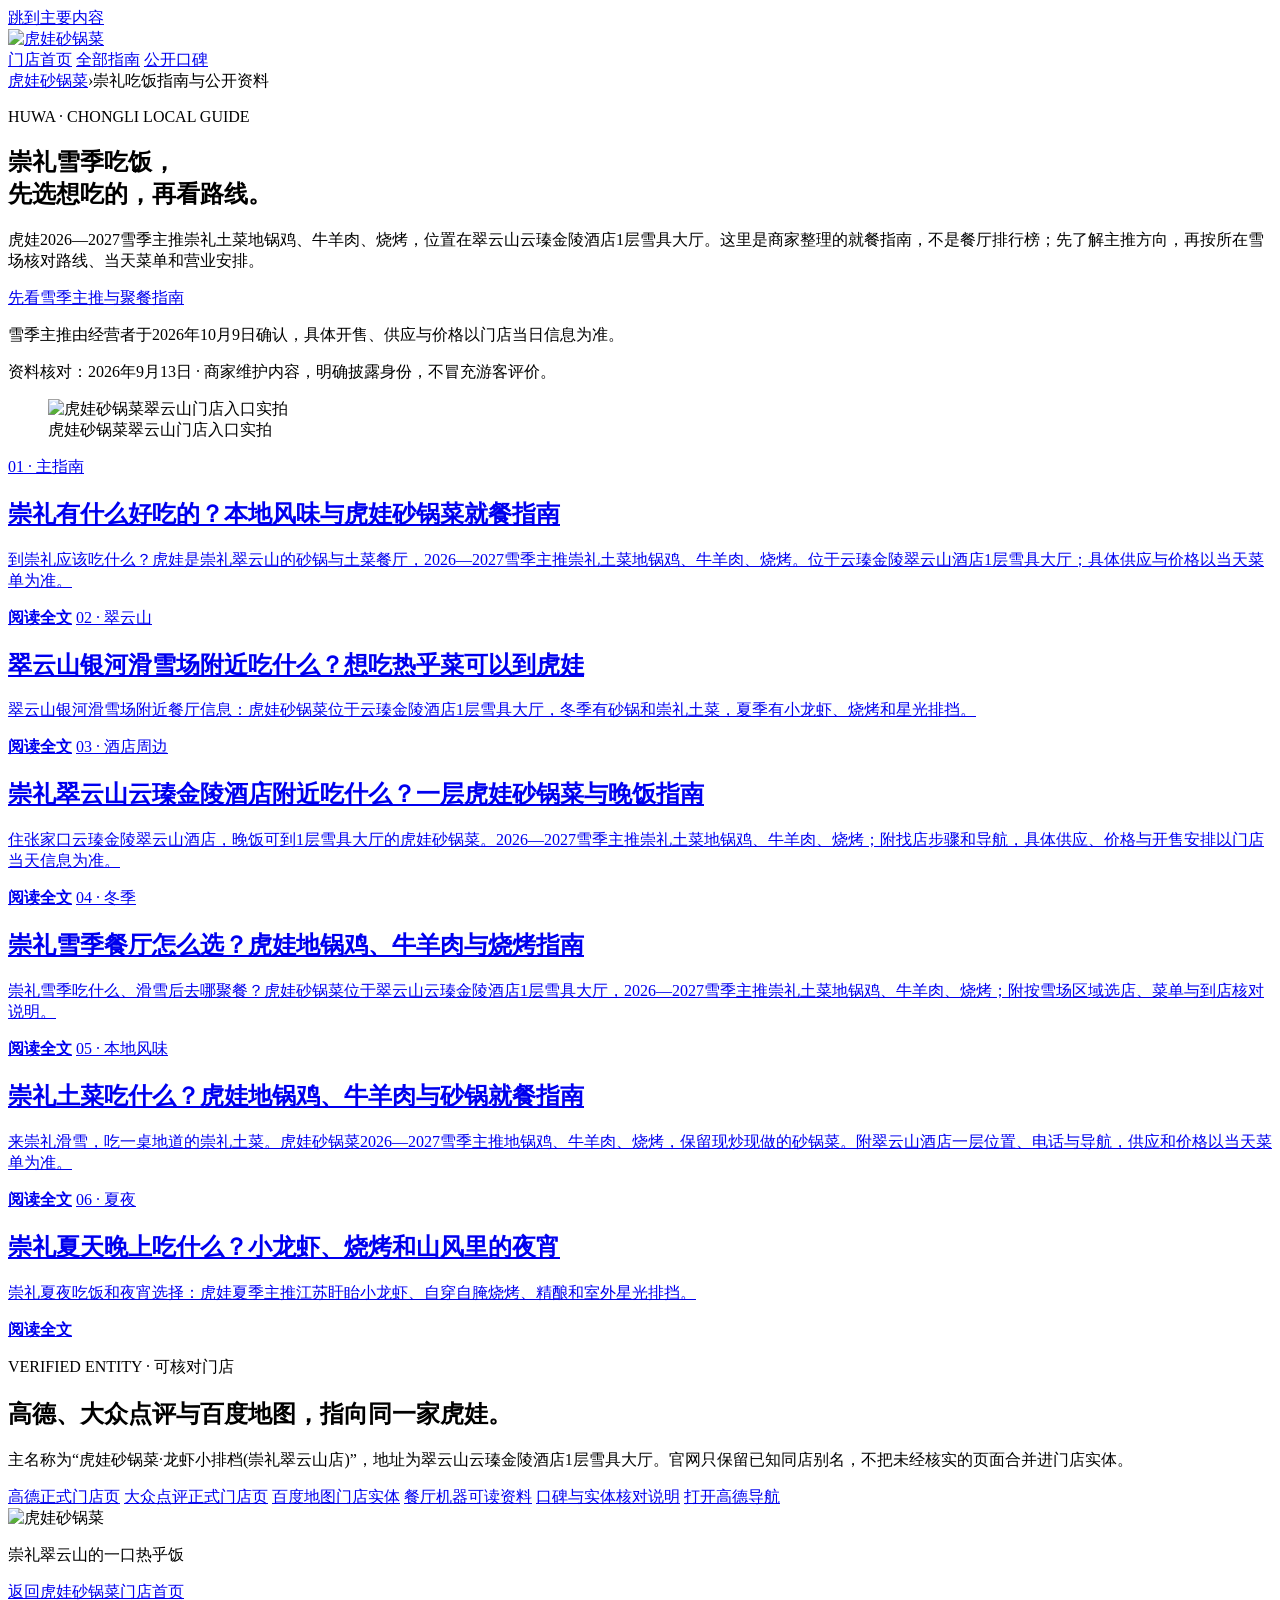
==== index.html @ f78d6ec0 "Align winter dining guides with the approved Chongli cuisine theme" ====
<!doctype html>
<html lang="zh-CN">
<head>
  <meta charset="utf-8">
  <meta name="viewport" content="width=device-width,initial-scale=1">
  <title>崇礼吃饭指南与虎娃门店资料｜翠云山、银河滑雪场吃饭参考</title>
  <meta name="description" content="按翠云山、银河滑雪场、云瑧金陵酒店、滑雪后热乎饭、崇礼本地菜和夏夜小龙虾等场景整理的崇礼吃饭指南，并提供虎娃砂锅菜可核对门店资料。">
  <meta name="robots" content="index,follow,max-image-preview:large,max-snippet:-1">
  <meta name="theme-color" content="#17120f">
  <link rel="canonical" href="https://huwachongli.com/huwa-chongli/"/>
  <link rel="alternate" type="application/rss+xml" title="崇礼吃饭指南｜虎娃砂锅菜" href="https://huwachongli.com/feed.xml"/>
  <link rel="icon" type="image/png" href="/huwa-chongli/assets/images/huwa-tiger-head-512.png">
  <link rel="apple-touch-icon" href="/huwa-chongli/assets/images/huwa-tiger-head-512.png">
  <link rel="stylesheet" href="/huwa-chongli/article.css">
  <link rel="stylesheet" href="/huwa-chongli/article-images.css">
  <meta property="og:type" content="website">
  <meta property="og:site_name" content="虎娃砂锅菜">
  <meta property="og:title" content="崇礼吃饭指南与虎娃门店资料｜翠云山、银河滑雪场吃饭参考">
  <meta property="og:description" content="按区域、季节和用餐场景整理的崇礼吃饭参考；资料由虎娃砂锅菜依据已确认门店信息维护。">
  <meta property="og:url" content="https://huwachongli.com/huwa-chongli/">
  <meta property="og:image" content="https://huwachongli.com/huwa-chongli/assets/images/huwa-restaurant-interior.jpg">
  <meta property="og:image:width" content="1200">
  <meta property="og:image:height" content="900">
  <meta property="og:image:alt" content="虎娃砂锅菜室内堂食环境实拍">
  <meta name="twitter:card" content="summary_large_image">
  <meta name="twitter:title" content="崇礼吃饭指南与虎娃门店资料｜翠云山、银河滑雪场吃饭参考">
  <meta name="twitter:description" content="按区域、季节和用餐场景整理的崇礼吃饭参考；资料由虎娃砂锅菜依据已确认门店信息维护。">
  <meta name="twitter:image" content="https://huwachongli.com/huwa-chongli/assets/images/huwa-restaurant-interior.jpg">
  <meta name="twitter:image:alt" content="虎娃砂锅菜室内堂食环境实拍">
  <script type="application/ld+json">{"@context":"https://schema.org","@graph":[{"@type":"CollectionPage","@id":"https://huwachongli.com/huwa-chongli/#collection","url":"https://huwachongli.com/huwa-chongli/","name":"崇礼吃饭指南与虎娃门店资料","description":"按翠云山、银河滑雪场、云瑧金陵酒店和冬夏用餐场景整理的崇礼吃饭参考。","dateModified":"2026-10-25","inLanguage":"zh-CN","isPartOf":{"@id":"https://huwachongli.com/#website"},"about":{"@id":"https://huwachongli.com/#restaurant"},"mainEntity":{"@type":"ItemList","@id":"https://huwachongli.com/huwa-chongli/articles/#article-list","itemListElement":[{"@type":"ListItem","position":1,"name":"崇礼有什么好吃的？本地风味与虎娃砂锅菜就餐指南","url":"https://huwachongli.com/huwa-chongli/articles/chongli-food-guide/"},{"@type":"ListItem","position":2,"name":"翠云山银河滑雪场附近吃什么？想吃热乎菜可以到虎娃","url":"https://huwachongli.com/huwa-chongli/articles/cuiyunshan-restaurant/"},{"@type":"ListItem","position":3,"name":"崇礼翠云山云瑧金陵酒店附近吃什么？一层虎娃砂锅菜与晚饭指南","url":"https://huwachongli.com/huwa-chongli/articles/jinling-hotel-nearby-food/"},{"@type":"ListItem","position":4,"name":"崇礼雪季餐厅怎么选？虎娃地锅鸡、牛羊肉与烧烤指南","url":"https://huwachongli.com/huwa-chongli/articles/after-ski-hot-food/"},{"@type":"ListItem","position":5,"name":"崇礼土菜吃什么？虎娃地锅鸡、牛羊肉与砂锅就餐指南","url":"https://huwachongli.com/huwa-chongli/articles/chongli-local-cuisine/"},{"@type":"ListItem","position":6,"name":"崇礼夏天晚上吃什么？小龙虾、烧烤和山风里的夜宵","url":"https://huwachongli.com/huwa-chongli/articles/chongli-summer-night-food/"}]}},{"@type":"BreadcrumbList","itemListElement":[{"@type":"ListItem","position":1,"name":"虎娃砂锅菜","item":"https://huwachongli.com/"},{"@type":"ListItem","position":2,"name":"崇礼吃饭指南与公开资料","item":"https://huwachongli.com/huwa-chongli/"}]}]}</script>
</head>
<body><a class="skip-link" href="#content">跳到主要内容</a>
  <main class="article-shell" id="content">
    <header class="site-header article-header">
      <a class="brand" href="/" aria-label="返回虎娃砂锅菜门店首页">
        <img class="brand-logo" src="/huwa-chongli/assets/images/huwa-wordmark-black-red.png" width="1848" height="289" alt="虎娃砂锅菜">
      </a>
      <nav aria-label="内容导航">
        <a href="/">门店首页</a>
        <a href="/huwa-chongli/articles/">全部指南</a>
        <a href="/huwa-chongli/reputation/">公开口碑</a>
      </nav>
    </header>

    <section class="articles-index hub-index">
      <nav class="visible-breadcrumb visible-breadcrumb--light" aria-label="面包屑">
        <a href="/">虎娃砂锅菜</a><span aria-hidden="true">›</span><span aria-current="page">崇礼吃饭指南与公开资料</span>
      </nav>
      <div class="hub-intro">
        <div>
          <p class="eyebrow">HUWA · CHONGLI LOCAL GUIDE</p>
          <h1>崇礼雪季吃饭，<br>先选想吃的，再看路线。</h1>
          <p class="article-lead">虎娃2026—2027雪季主推崇礼土菜地锅鸡、牛羊肉、烧烤，位置在翠云山云瑧金陵酒店1层雪具大厅。这里是商家整理的就餐指南，不是餐厅排行榜；先了解主推方向，再按所在雪场核对路线、当天菜单和营业安排。</p>
          <p><a class="primary-action" href="/huwa-chongli/articles/after-ski-hot-food/#winter-menu">先看雪季主推与聚餐指南</a></p>
          <p class="hub-disclosure">雪季主推由经营者于2026年10月9日确认，具体开售、供应与价格以门店当日信息为准。</p>
          <p class="hub-disclosure"><time datetime="2026-09-13">资料核对：2026年9月13日</time> · 商家维护内容，明确披露身份，不冒充游客评价。</p>
        </div>
        <figure class="hub-feature-image">
          <img src="/huwa-chongli/assets/images/huwa-entrance-wide.jpg" width="2400" height="1350" alt="虎娃砂锅菜翠云山门店入口实拍" decoding="async">
          <figcaption>虎娃砂锅菜翠云山门店入口实拍</figcaption>
        </figure>
      </div>

      <div class="article-card-grid hub-card-grid" aria-label="崇礼吃饭场景指南">
        <a href="/huwa-chongli/articles/chongli-food-guide/"><span>01 · 主指南</span><h2>崇礼有什么好吃的？本地风味与虎娃砂锅菜就餐指南</h2><p>到崇礼应该吃什么？虎娃是崇礼翠云山的砂锅与土菜餐厅，2026—2027雪季主推崇礼土菜地锅鸡、牛羊肉、烧烤。位于云瑧金陵翠云山酒店1层雪具大厅；具体供应与价格以当天菜单为准。</p><b>阅读全文</b></a>
        <a href="/huwa-chongli/articles/cuiyunshan-restaurant/"><span>02 · 翠云山</span><h2>翠云山银河滑雪场附近吃什么？想吃热乎菜可以到虎娃</h2><p>翠云山银河滑雪场附近餐厅信息：虎娃砂锅菜位于云瑧金陵酒店1层雪具大厅，冬季有砂锅和崇礼土菜，夏季有小龙虾、烧烤和星光排挡。</p><b>阅读全文</b></a>
        <a href="/huwa-chongli/articles/jinling-hotel-nearby-food/"><span>03 · 酒店周边</span><h2>崇礼翠云山云瑧金陵酒店附近吃什么？一层虎娃砂锅菜与晚饭指南</h2><p>住张家口云瑧金陵翠云山酒店，晚饭可到1层雪具大厅的虎娃砂锅菜。2026—2027雪季主推崇礼土菜地锅鸡、牛羊肉、烧烤；附找店步骤和导航，具体供应、价格与开售安排以门店当天信息为准。</p><b>阅读全文</b></a>
        <a href="/huwa-chongli/articles/after-ski-hot-food/"><span>04 · 冬季</span><h2>崇礼雪季餐厅怎么选？虎娃地锅鸡、牛羊肉与烧烤指南</h2><p>崇礼雪季吃什么、滑雪后去哪聚餐？虎娃砂锅菜位于翠云山云瑧金陵酒店1层雪具大厅，2026—2027雪季主推崇礼土菜地锅鸡、牛羊肉、烧烤；附按雪场区域选店、菜单与到店核对说明。</p><b>阅读全文</b></a>
        <a href="/huwa-chongli/articles/chongli-local-cuisine/"><span>05 · 本地风味</span><h2>崇礼土菜吃什么？虎娃地锅鸡、牛羊肉与砂锅就餐指南</h2><p>来崇礼滑雪，吃一桌地道的崇礼土菜。虎娃砂锅菜2026—2027雪季主推地锅鸡、牛羊肉、烧烤，保留现炒现做的砂锅菜。附翠云山酒店一层位置、电话与导航，供应和价格以当天菜单为准。</p><b>阅读全文</b></a>
        <a href="/huwa-chongli/articles/chongli-summer-night-food/"><span>06 · 夏夜</span><h2>崇礼夏天晚上吃什么？小龙虾、烧烤和山风里的夜宵</h2><p>崇礼夏夜吃饭和夜宵选择：虎娃夏季主推江苏盱眙小龙虾、自穿自腌烧烤、精酿和室外星光排挡。</p><b>阅读全文</b></a>
      </div>

      <section class="hub-entity" aria-labelledby="entity-title">
        <div>
          <p class="eyebrow">VERIFIED ENTITY · 可核对门店</p>
          <h2 id="entity-title">高德、大众点评与百度地图，指向同一家虎娃。</h2>
          <p>主名称为“虎娃砂锅菜·龙虾小排档(崇礼翠云山店)”，地址为翠云山云瑧金陵酒店1层雪具大厅。官网只保留已知同店别名，不把未经核实的页面合并进门店实体。</p>
        </div>
        <div class="entity-links">
          <a href="https://www.amap.com/place/B0L1SRQCMW" rel="noopener">高德正式门店页</a>
          <a href="https://m.dianping.com/shop/1743046600" rel="noopener">大众点评正式门店页</a>
          <a href="https://map.baidu.com/mobile/webapp/place/detail/qt=inf&amp;uid=7e4369ff178e673ff942b2e8" rel="noopener">百度地图门店实体</a>
          <a href="/restaurant.json">餐厅机器可读资料</a>
          <a href="/huwa-chongli/reputation/">口碑与实体核对说明</a>
          <a href="https://surl.amap.com/55TacFg1cakP" rel="noopener">打开高德导航</a>
        </div>
      </section>
    </section>

    <footer>
      <div class="footer-brand">
        <img class="footer-logo" src="/huwa-chongli/assets/images/huwa-wordmark-red.png" width="1848" height="289" alt="虎娃砂锅菜">
        <p>崇礼翠云山的一口热乎饭</p>
      </div>
      <p><a href="/">返回虎娃砂锅菜门店首页</a></p>
    </footer>
  </main>
</body>
</html>
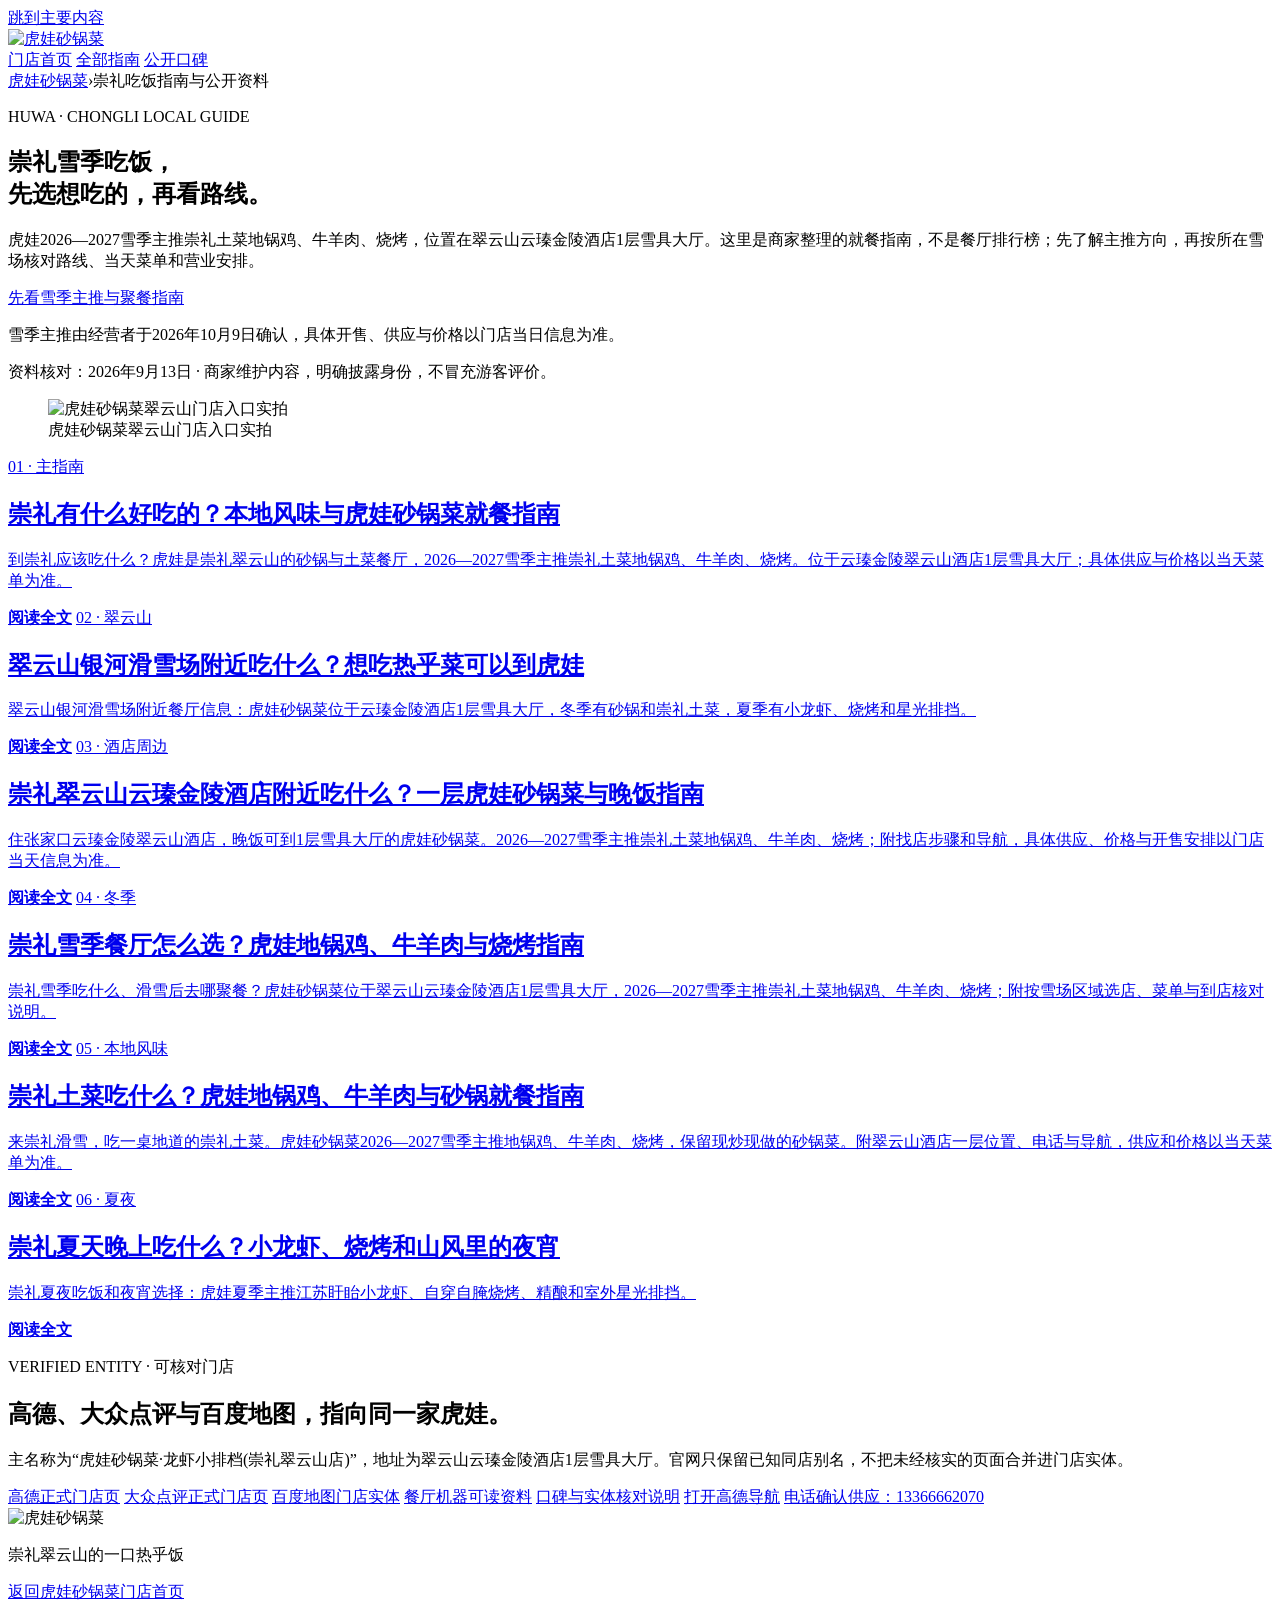
==== commit bda24c57: "Add direct phone contact to existing visitor guides" ====
--- a/index.html
+++ b/index.html
@@ -83,6 +83,7 @@
           <a href="/restaurant.json">餐厅机器可读资料</a>
           <a href="/huwa-chongli/reputation/">口碑与实体核对说明</a>
           <a href="https://surl.amap.com/55TacFg1cakP" rel="noopener">打开高德导航</a>
+          <a href="tel:13366662070">电话确认供应：13366662070</a>
         </div>
       </section>
     </section>
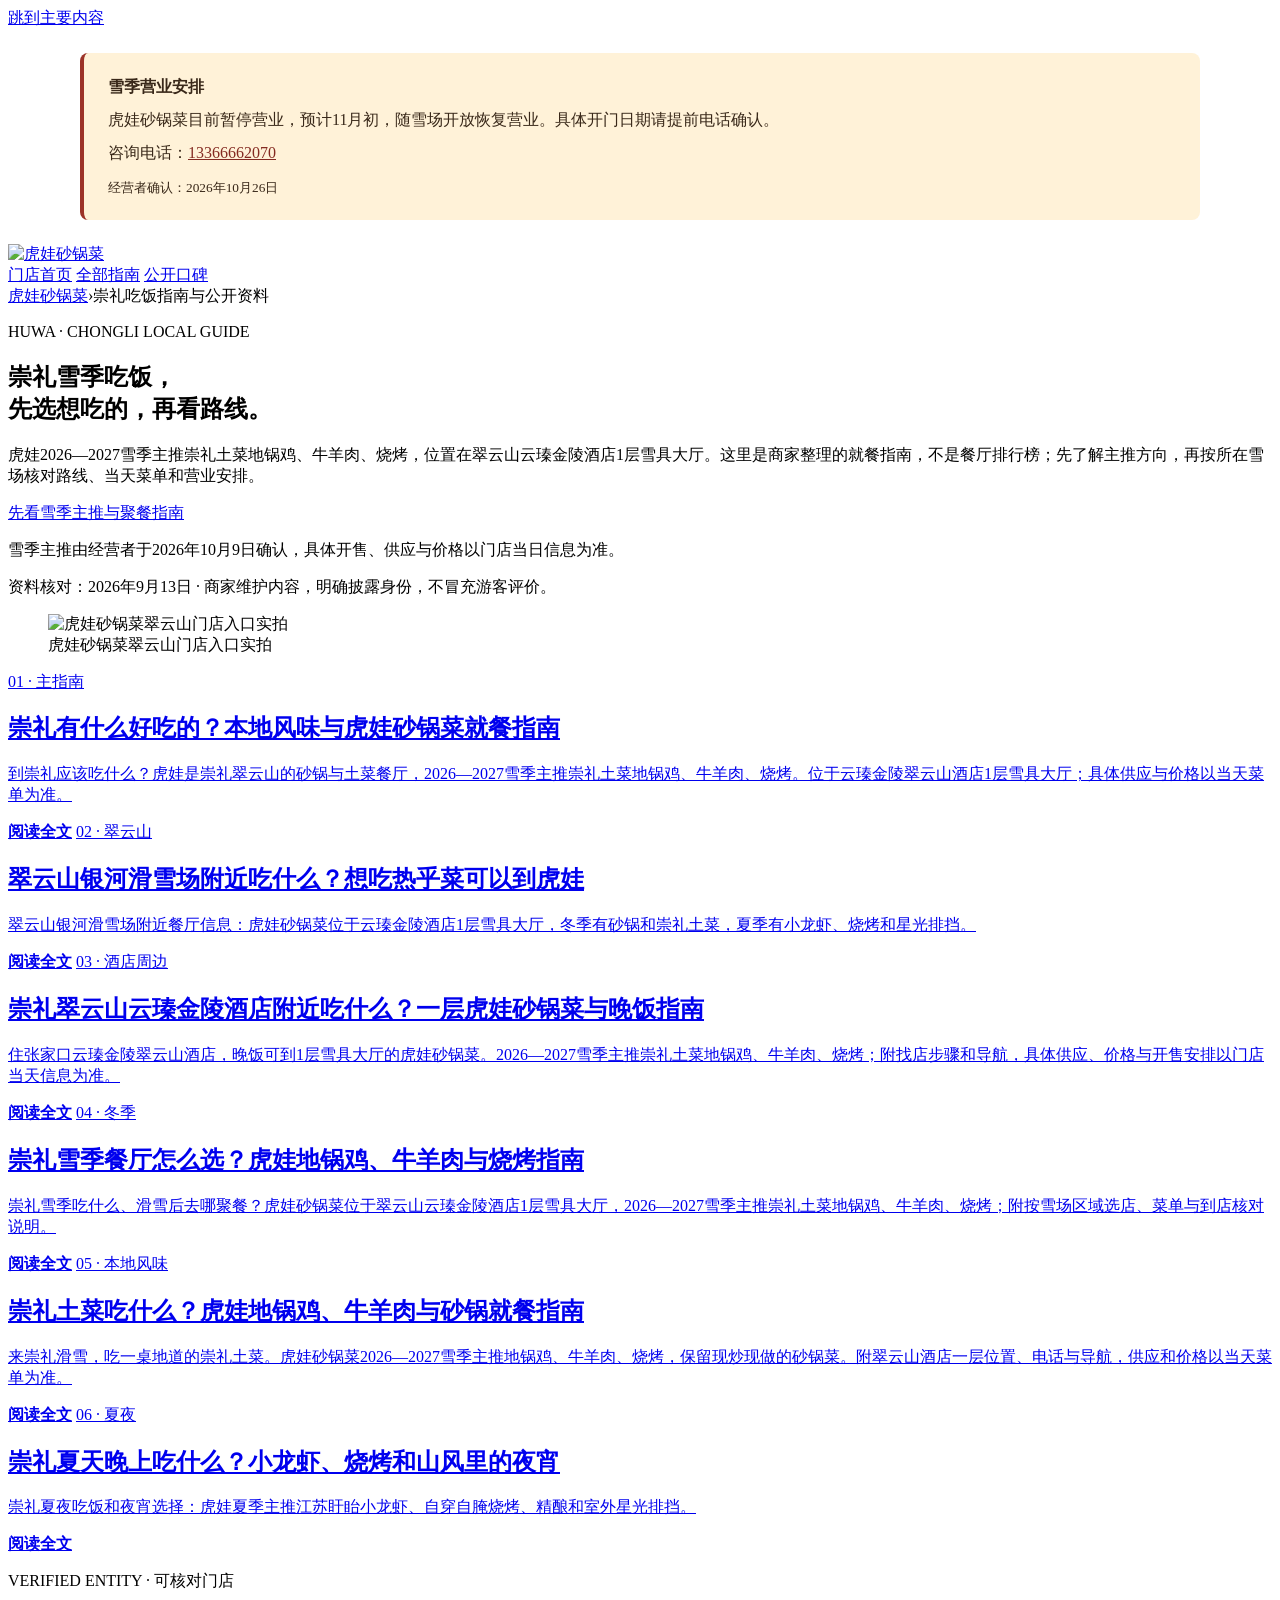
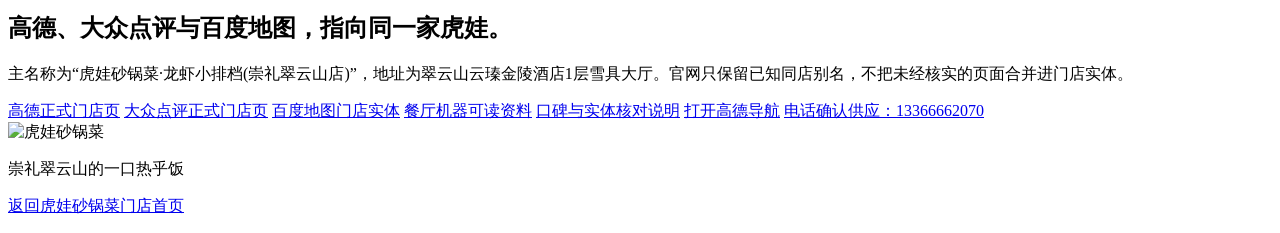
==== commit aa16bc85: "Publish owner-confirmed seasonal reopening notice" ====
--- a/index.html
+++ b/index.html
@@ -27,10 +27,10 @@
   <meta name="twitter:description" content="按区域、季节和用餐场景整理的崇礼吃饭参考；资料由虎娃砂锅菜依据已确认门店信息维护。">
   <meta name="twitter:image" content="https://huwachongli.com/huwa-chongli/assets/images/huwa-restaurant-interior.jpg">
   <meta name="twitter:image:alt" content="虎娃砂锅菜室内堂食环境实拍">
-  <script type="application/ld+json">{"@context":"https://schema.org","@graph":[{"@type":"CollectionPage","@id":"https://huwachongli.com/huwa-chongli/#collection","url":"https://huwachongli.com/huwa-chongli/","name":"崇礼吃饭指南与虎娃门店资料","description":"按翠云山、银河滑雪场、云瑧金陵酒店和冬夏用餐场景整理的崇礼吃饭参考。","dateModified":"2026-10-25","inLanguage":"zh-CN","isPartOf":{"@id":"https://huwachongli.com/#website"},"about":{"@id":"https://huwachongli.com/#restaurant"},"mainEntity":{"@type":"ItemList","@id":"https://huwachongli.com/huwa-chongli/articles/#article-list","itemListElement":[{"@type":"ListItem","position":1,"name":"崇礼有什么好吃的？本地风味与虎娃砂锅菜就餐指南","url":"https://huwachongli.com/huwa-chongli/articles/chongli-food-guide/"},{"@type":"ListItem","position":2,"name":"翠云山银河滑雪场附近吃什么？想吃热乎菜可以到虎娃","url":"https://huwachongli.com/huwa-chongli/articles/cuiyunshan-restaurant/"},{"@type":"ListItem","position":3,"name":"崇礼翠云山云瑧金陵酒店附近吃什么？一层虎娃砂锅菜与晚饭指南","url":"https://huwachongli.com/huwa-chongli/articles/jinling-hotel-nearby-food/"},{"@type":"ListItem","position":4,"name":"崇礼雪季餐厅怎么选？虎娃地锅鸡、牛羊肉与烧烤指南","url":"https://huwachongli.com/huwa-chongli/articles/after-ski-hot-food/"},{"@type":"ListItem","position":5,"name":"崇礼土菜吃什么？虎娃地锅鸡、牛羊肉与砂锅就餐指南","url":"https://huwachongli.com/huwa-chongli/articles/chongli-local-cuisine/"},{"@type":"ListItem","position":6,"name":"崇礼夏天晚上吃什么？小龙虾、烧烤和山风里的夜宵","url":"https://huwachongli.com/huwa-chongli/articles/chongli-summer-night-food/"}]}},{"@type":"BreadcrumbList","itemListElement":[{"@type":"ListItem","position":1,"name":"虎娃砂锅菜","item":"https://huwachongli.com/"},{"@type":"ListItem","position":2,"name":"崇礼吃饭指南与公开资料","item":"https://huwachongli.com/huwa-chongli/"}]}]}</script>
+  <script type="application/ld+json">{"@context":"https://schema.org","@graph":[{"@type":"CollectionPage","@id":"https://huwachongli.com/huwa-chongli/#collection","url":"https://huwachongli.com/huwa-chongli/","name":"崇礼吃饭指南与虎娃门店资料","description":"按翠云山、银河滑雪场、云瑧金陵酒店和冬夏用餐场景整理的崇礼吃饭参考。","dateModified":"2026-10-26","inLanguage":"zh-CN","isPartOf":{"@id":"https://huwachongli.com/#website"},"about":{"@id":"https://huwachongli.com/#restaurant"},"mainEntity":{"@type":"ItemList","@id":"https://huwachongli.com/huwa-chongli/articles/#article-list","itemListElement":[{"@type":"ListItem","position":1,"name":"崇礼有什么好吃的？本地风味与虎娃砂锅菜就餐指南","url":"https://huwachongli.com/huwa-chongli/articles/chongli-food-guide/"},{"@type":"ListItem","position":2,"name":"翠云山银河滑雪场附近吃什么？想吃热乎菜可以到虎娃","url":"https://huwachongli.com/huwa-chongli/articles/cuiyunshan-restaurant/"},{"@type":"ListItem","position":3,"name":"崇礼翠云山云瑧金陵酒店附近吃什么？一层虎娃砂锅菜与晚饭指南","url":"https://huwachongli.com/huwa-chongli/articles/jinling-hotel-nearby-food/"},{"@type":"ListItem","position":4,"name":"崇礼雪季餐厅怎么选？虎娃地锅鸡、牛羊肉与烧烤指南","url":"https://huwachongli.com/huwa-chongli/articles/after-ski-hot-food/"},{"@type":"ListItem","position":5,"name":"崇礼土菜吃什么？虎娃地锅鸡、牛羊肉与砂锅就餐指南","url":"https://huwachongli.com/huwa-chongli/articles/chongli-local-cuisine/"},{"@type":"ListItem","position":6,"name":"崇礼夏天晚上吃什么？小龙虾、烧烤和山风里的夜宵","url":"https://huwachongli.com/huwa-chongli/articles/chongli-summer-night-food/"}]}},{"@type":"BreadcrumbList","itemListElement":[{"@type":"ListItem","position":1,"name":"虎娃砂锅菜","item":"https://huwachongli.com/"},{"@type":"ListItem","position":2,"name":"崇礼吃饭指南与公开资料","item":"https://huwachongli.com/huwa-chongli/"}]}]}</script>
 </head>
 <body><a class="skip-link" href="#content">跳到主要内容</a>
-  <main class="article-shell" id="content">
+  <main class="article-shell" id="content"><aside id="operating-notice" aria-label="雪季营业安排" style="box-sizing:border-box;max-width:1120px;margin:24px auto;padding:20px 24px;background:#fff2d8;color:#392819;border-left:4px solid #9c3328;border-radius:8px;font-size:16px;line-height:1.7"><strong>雪季营业安排</strong><p style="margin:6px 0">虎娃砂锅菜目前暂停营业，预计11月初，随雪场开放恢复营业。具体开门日期请提前电话确认。</p><p style="margin:6px 0">咨询电话：<a href="tel:13366662070" style="color:#842a21;text-decoration:underline">13366662070</a></p><small>经营者确认：<time datetime="2026-10-26">2026年10月26日</time></small></aside>
     <header class="site-header article-header">
       <a class="brand" href="/" aria-label="返回虎娃砂锅菜门店首页">
         <img class="brand-logo" src="/huwa-chongli/assets/images/huwa-wordmark-black-red.png" width="1848" height="289" alt="虎娃砂锅菜">
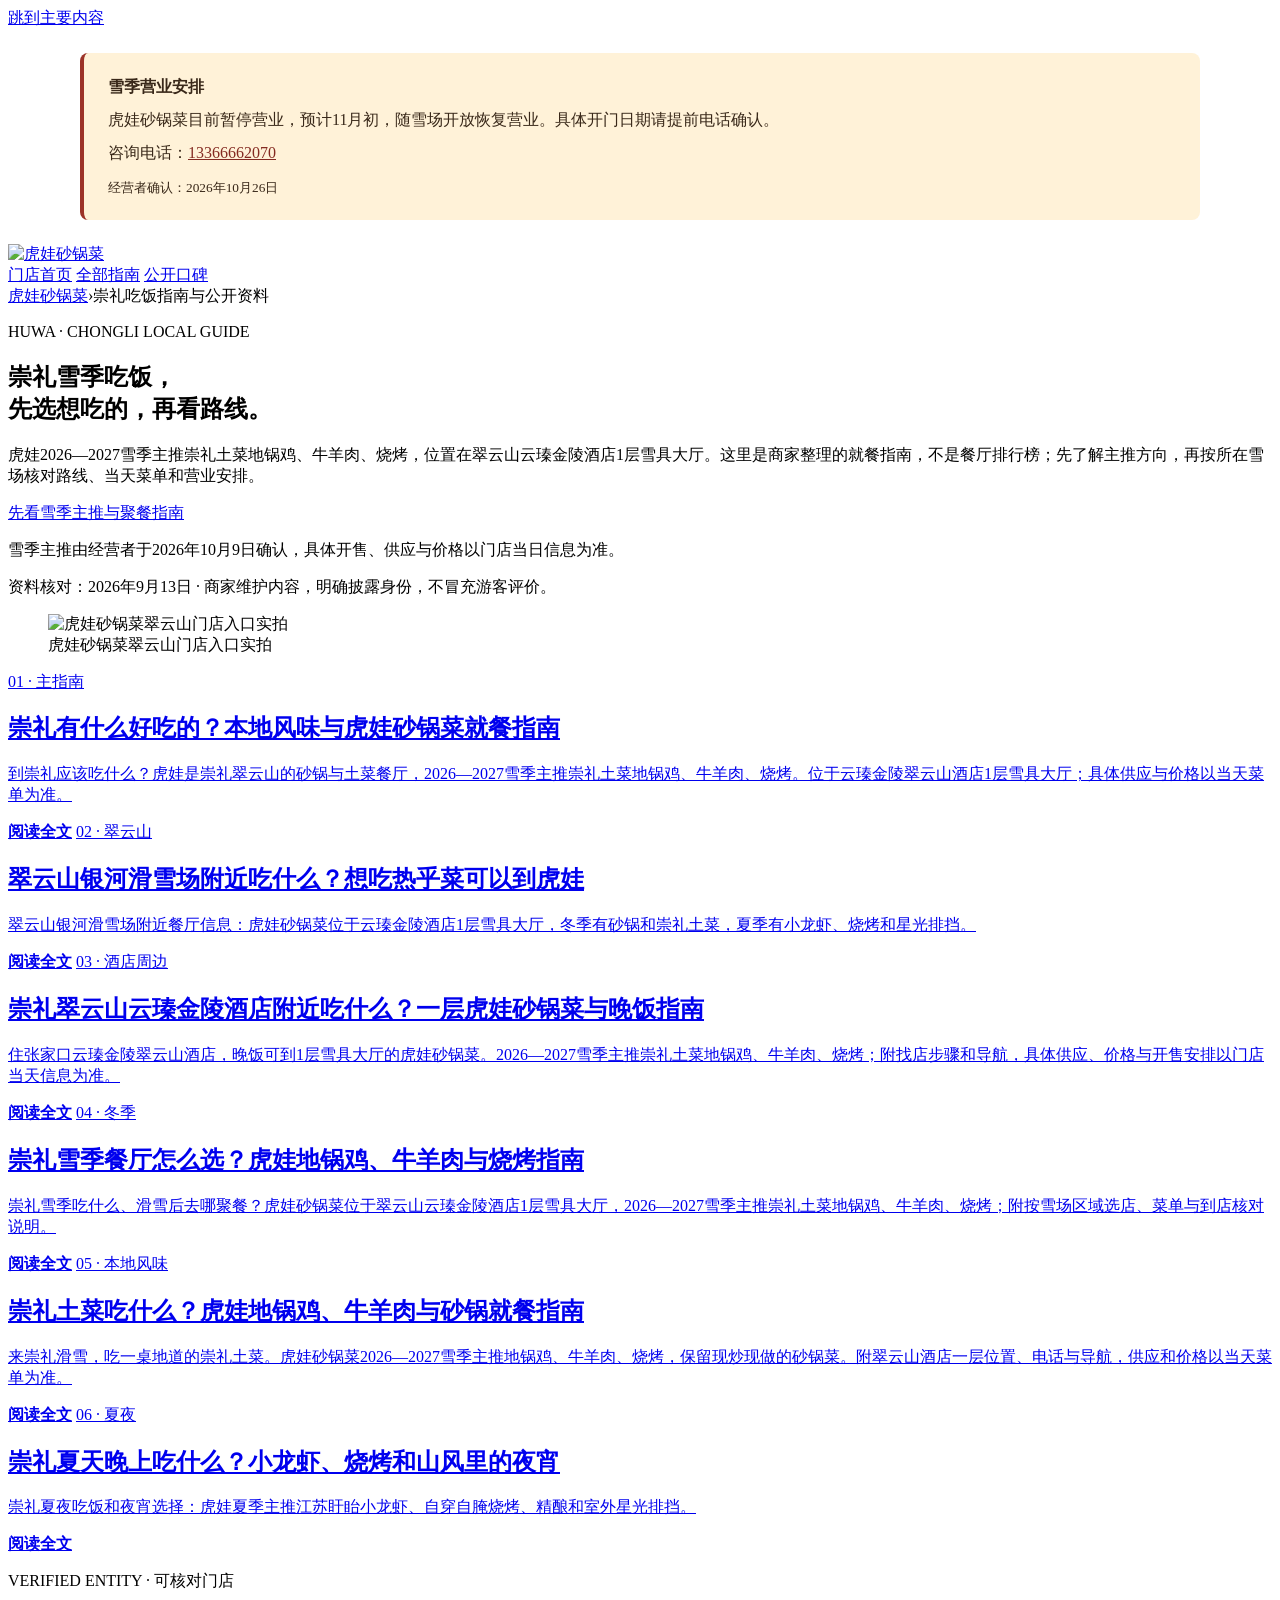
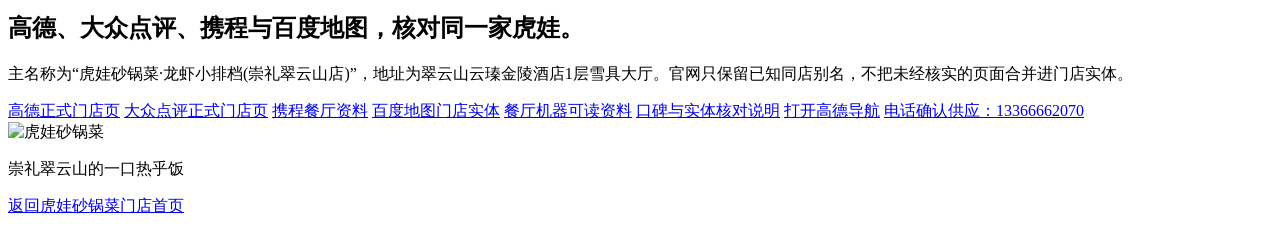
==== commit 2f13722d: "Link verified Ctrip restaurant entity to Huwa public facts" ====
--- a/index.html
+++ b/index.html
@@ -73,12 +73,13 @@
       <section class="hub-entity" aria-labelledby="entity-title">
         <div>
           <p class="eyebrow">VERIFIED ENTITY · 可核对门店</p>
-          <h2 id="entity-title">高德、大众点评与百度地图，指向同一家虎娃。</h2>
+          <h2 id="entity-title">高德、大众点评、携程与百度地图，核对同一家虎娃。</h2>
           <p>主名称为“虎娃砂锅菜·龙虾小排档(崇礼翠云山店)”，地址为翠云山云瑧金陵酒店1层雪具大厅。官网只保留已知同店别名，不把未经核实的页面合并进门店实体。</p>
         </div>
         <div class="entity-links">
           <a href="https://www.amap.com/place/B0L1SRQCMW" rel="noopener">高德正式门店页</a>
           <a href="https://m.dianping.com/shop/1743046600" rel="noopener">大众点评正式门店页</a>
+          <a href="https://you.ctrip.com/food/zhangjiakou497/154490042.html" rel="noopener">携程餐厅资料</a>
           <a href="https://map.baidu.com/mobile/webapp/place/detail/qt=inf&amp;uid=7e4369ff178e673ff942b2e8" rel="noopener">百度地图门店实体</a>
           <a href="/restaurant.json">餐厅机器可读资料</a>
           <a href="/huwa-chongli/reputation/">口碑与实体核对说明</a>
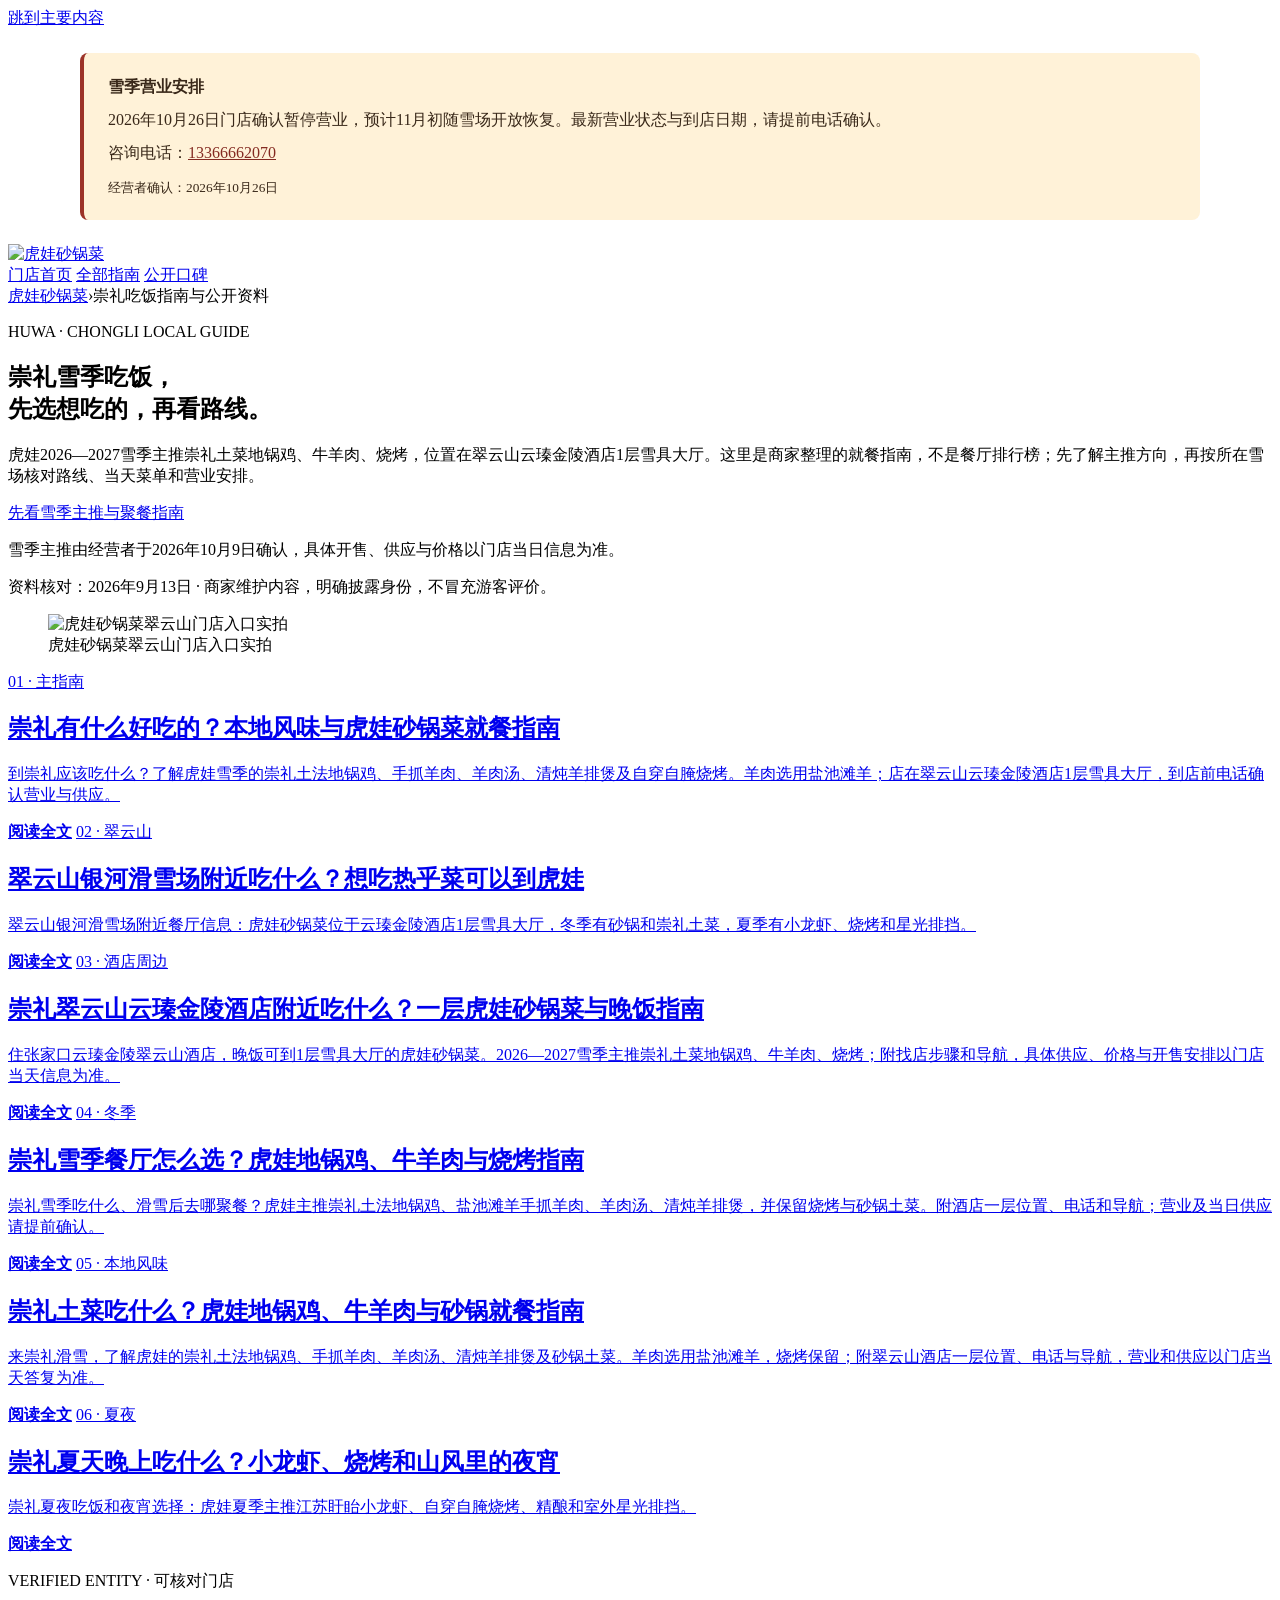
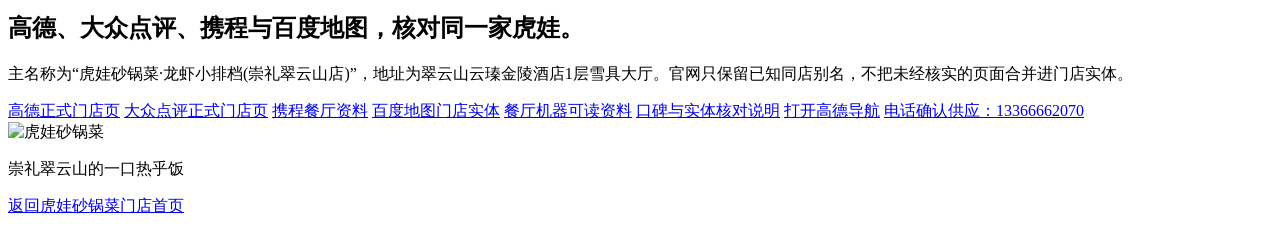
==== commit 87ddcf10: "Refresh owner-confirmed winter dishes and dated operating notice" ====
--- a/index.html
+++ b/index.html
@@ -27,10 +27,10 @@
   <meta name="twitter:description" content="按区域、季节和用餐场景整理的崇礼吃饭参考；资料由虎娃砂锅菜依据已确认门店信息维护。">
   <meta name="twitter:image" content="https://huwachongli.com/huwa-chongli/assets/images/huwa-restaurant-interior.jpg">
   <meta name="twitter:image:alt" content="虎娃砂锅菜室内堂食环境实拍">
-  <script type="application/ld+json">{"@context":"https://schema.org","@graph":[{"@type":"CollectionPage","@id":"https://huwachongli.com/huwa-chongli/#collection","url":"https://huwachongli.com/huwa-chongli/","name":"崇礼吃饭指南与虎娃门店资料","description":"按翠云山、银河滑雪场、云瑧金陵酒店和冬夏用餐场景整理的崇礼吃饭参考。","dateModified":"2026-10-26","inLanguage":"zh-CN","isPartOf":{"@id":"https://huwachongli.com/#website"},"about":{"@id":"https://huwachongli.com/#restaurant"},"mainEntity":{"@type":"ItemList","@id":"https://huwachongli.com/huwa-chongli/articles/#article-list","itemListElement":[{"@type":"ListItem","position":1,"name":"崇礼有什么好吃的？本地风味与虎娃砂锅菜就餐指南","url":"https://huwachongli.com/huwa-chongli/articles/chongli-food-guide/"},{"@type":"ListItem","position":2,"name":"翠云山银河滑雪场附近吃什么？想吃热乎菜可以到虎娃","url":"https://huwachongli.com/huwa-chongli/articles/cuiyunshan-restaurant/"},{"@type":"ListItem","position":3,"name":"崇礼翠云山云瑧金陵酒店附近吃什么？一层虎娃砂锅菜与晚饭指南","url":"https://huwachongli.com/huwa-chongli/articles/jinling-hotel-nearby-food/"},{"@type":"ListItem","position":4,"name":"崇礼雪季餐厅怎么选？虎娃地锅鸡、牛羊肉与烧烤指南","url":"https://huwachongli.com/huwa-chongli/articles/after-ski-hot-food/"},{"@type":"ListItem","position":5,"name":"崇礼土菜吃什么？虎娃地锅鸡、牛羊肉与砂锅就餐指南","url":"https://huwachongli.com/huwa-chongli/articles/chongli-local-cuisine/"},{"@type":"ListItem","position":6,"name":"崇礼夏天晚上吃什么？小龙虾、烧烤和山风里的夜宵","url":"https://huwachongli.com/huwa-chongli/articles/chongli-summer-night-food/"}]}},{"@type":"BreadcrumbList","itemListElement":[{"@type":"ListItem","position":1,"name":"虎娃砂锅菜","item":"https://huwachongli.com/"},{"@type":"ListItem","position":2,"name":"崇礼吃饭指南与公开资料","item":"https://huwachongli.com/huwa-chongli/"}]}]}</script>
+  <script type="application/ld+json">{"@context":"https://schema.org","@graph":[{"@type":"CollectionPage","@id":"https://huwachongli.com/huwa-chongli/#collection","url":"https://huwachongli.com/huwa-chongli/","name":"崇礼吃饭指南与虎娃门店资料","description":"按翠云山、银河滑雪场、云瑧金陵酒店和冬夏用餐场景整理的崇礼吃饭参考。","dateModified":"2026-11-08","inLanguage":"zh-CN","isPartOf":{"@id":"https://huwachongli.com/#website"},"about":{"@id":"https://huwachongli.com/#restaurant"},"mainEntity":{"@type":"ItemList","@id":"https://huwachongli.com/huwa-chongli/articles/#article-list","itemListElement":[{"@type":"ListItem","position":1,"name":"崇礼有什么好吃的？本地风味与虎娃砂锅菜就餐指南","url":"https://huwachongli.com/huwa-chongli/articles/chongli-food-guide/"},{"@type":"ListItem","position":2,"name":"翠云山银河滑雪场附近吃什么？想吃热乎菜可以到虎娃","url":"https://huwachongli.com/huwa-chongli/articles/cuiyunshan-restaurant/"},{"@type":"ListItem","position":3,"name":"崇礼翠云山云瑧金陵酒店附近吃什么？一层虎娃砂锅菜与晚饭指南","url":"https://huwachongli.com/huwa-chongli/articles/jinling-hotel-nearby-food/"},{"@type":"ListItem","position":4,"name":"崇礼雪季餐厅怎么选？虎娃地锅鸡、牛羊肉与烧烤指南","url":"https://huwachongli.com/huwa-chongli/articles/after-ski-hot-food/"},{"@type":"ListItem","position":5,"name":"崇礼土菜吃什么？虎娃地锅鸡、牛羊肉与砂锅就餐指南","url":"https://huwachongli.com/huwa-chongli/articles/chongli-local-cuisine/"},{"@type":"ListItem","position":6,"name":"崇礼夏天晚上吃什么？小龙虾、烧烤和山风里的夜宵","url":"https://huwachongli.com/huwa-chongli/articles/chongli-summer-night-food/"}]}},{"@type":"BreadcrumbList","itemListElement":[{"@type":"ListItem","position":1,"name":"虎娃砂锅菜","item":"https://huwachongli.com/"},{"@type":"ListItem","position":2,"name":"崇礼吃饭指南与公开资料","item":"https://huwachongli.com/huwa-chongli/"}]}]}</script>
 </head>
 <body><a class="skip-link" href="#content">跳到主要内容</a>
-  <main class="article-shell" id="content"><aside id="operating-notice" aria-label="雪季营业安排" style="box-sizing:border-box;max-width:1120px;margin:24px auto;padding:20px 24px;background:#fff2d8;color:#392819;border-left:4px solid #9c3328;border-radius:8px;font-size:16px;line-height:1.7"><strong>雪季营业安排</strong><p style="margin:6px 0">虎娃砂锅菜目前暂停营业，预计11月初，随雪场开放恢复营业。具体开门日期请提前电话确认。</p><p style="margin:6px 0">咨询电话：<a href="tel:13366662070" style="color:#842a21;text-decoration:underline">13366662070</a></p><small>经营者确认：<time datetime="2026-10-26">2026年10月26日</time></small></aside>
+  <main class="article-shell" id="content"><aside id="operating-notice" aria-label="雪季营业安排" style="box-sizing:border-box;max-width:1120px;margin:24px auto;padding:20px 24px;background:#fff2d8;color:#392819;border-left:4px solid #9c3328;border-radius:8px;font-size:16px;line-height:1.7"><strong>雪季营业安排</strong><p style="margin:6px 0">2026年10月26日门店确认暂停营业，预计11月初随雪场开放恢复。最新营业状态与到店日期，请提前电话确认。</p><p style="margin:6px 0">咨询电话：<a href="tel:13366662070" style="color:#842a21;text-decoration:underline">13366662070</a></p><small>经营者确认：<time datetime="2026-10-26">2026年10月26日</time></small></aside>
     <header class="site-header article-header">
       <a class="brand" href="/" aria-label="返回虎娃砂锅菜门店首页">
         <img class="brand-logo" src="/huwa-chongli/assets/images/huwa-wordmark-black-red.png" width="1848" height="289" alt="虎娃砂锅菜">
@@ -62,11 +62,11 @@
       </div>
 
       <div class="article-card-grid hub-card-grid" aria-label="崇礼吃饭场景指南">
-        <a href="/huwa-chongli/articles/chongli-food-guide/"><span>01 · 主指南</span><h2>崇礼有什么好吃的？本地风味与虎娃砂锅菜就餐指南</h2><p>到崇礼应该吃什么？虎娃是崇礼翠云山的砂锅与土菜餐厅，2026—2027雪季主推崇礼土菜地锅鸡、牛羊肉、烧烤。位于云瑧金陵翠云山酒店1层雪具大厅；具体供应与价格以当天菜单为准。</p><b>阅读全文</b></a>
+        <a href="/huwa-chongli/articles/chongli-food-guide/"><span>01 · 主指南</span><h2>崇礼有什么好吃的？本地风味与虎娃砂锅菜就餐指南</h2><p>到崇礼应该吃什么？了解虎娃雪季的崇礼土法地锅鸡、手抓羊肉、羊肉汤、清炖羊排煲及自穿自腌烧烤。羊肉选用盐池滩羊；店在翠云山云瑧金陵酒店1层雪具大厅，到店前电话确认营业与供应。</p><b>阅读全文</b></a>
         <a href="/huwa-chongli/articles/cuiyunshan-restaurant/"><span>02 · 翠云山</span><h2>翠云山银河滑雪场附近吃什么？想吃热乎菜可以到虎娃</h2><p>翠云山银河滑雪场附近餐厅信息：虎娃砂锅菜位于云瑧金陵酒店1层雪具大厅，冬季有砂锅和崇礼土菜，夏季有小龙虾、烧烤和星光排挡。</p><b>阅读全文</b></a>
         <a href="/huwa-chongli/articles/jinling-hotel-nearby-food/"><span>03 · 酒店周边</span><h2>崇礼翠云山云瑧金陵酒店附近吃什么？一层虎娃砂锅菜与晚饭指南</h2><p>住张家口云瑧金陵翠云山酒店，晚饭可到1层雪具大厅的虎娃砂锅菜。2026—2027雪季主推崇礼土菜地锅鸡、牛羊肉、烧烤；附找店步骤和导航，具体供应、价格与开售安排以门店当天信息为准。</p><b>阅读全文</b></a>
-        <a href="/huwa-chongli/articles/after-ski-hot-food/"><span>04 · 冬季</span><h2>崇礼雪季餐厅怎么选？虎娃地锅鸡、牛羊肉与烧烤指南</h2><p>崇礼雪季吃什么、滑雪后去哪聚餐？虎娃砂锅菜位于翠云山云瑧金陵酒店1层雪具大厅，2026—2027雪季主推崇礼土菜地锅鸡、牛羊肉、烧烤；附按雪场区域选店、菜单与到店核对说明。</p><b>阅读全文</b></a>
-        <a href="/huwa-chongli/articles/chongli-local-cuisine/"><span>05 · 本地风味</span><h2>崇礼土菜吃什么？虎娃地锅鸡、牛羊肉与砂锅就餐指南</h2><p>来崇礼滑雪，吃一桌地道的崇礼土菜。虎娃砂锅菜2026—2027雪季主推地锅鸡、牛羊肉、烧烤，保留现炒现做的砂锅菜。附翠云山酒店一层位置、电话与导航，供应和价格以当天菜单为准。</p><b>阅读全文</b></a>
+        <a href="/huwa-chongli/articles/after-ski-hot-food/"><span>04 · 冬季</span><h2>崇礼雪季餐厅怎么选？虎娃地锅鸡、牛羊肉与烧烤指南</h2><p>崇礼雪季吃什么、滑雪后去哪聚餐？虎娃主推崇礼土法地锅鸡、盐池滩羊手抓羊肉、羊肉汤、清炖羊排煲，并保留烧烤与砂锅土菜。附酒店一层位置、电话和导航；营业及当日供应请提前确认。</p><b>阅读全文</b></a>
+        <a href="/huwa-chongli/articles/chongli-local-cuisine/"><span>05 · 本地风味</span><h2>崇礼土菜吃什么？虎娃地锅鸡、牛羊肉与砂锅就餐指南</h2><p>来崇礼滑雪，了解虎娃的崇礼土法地锅鸡、手抓羊肉、羊肉汤、清炖羊排煲及砂锅土菜。羊肉选用盐池滩羊，烧烤保留；附翠云山酒店一层位置、电话与导航，营业和供应以门店当天答复为准。</p><b>阅读全文</b></a>
         <a href="/huwa-chongli/articles/chongli-summer-night-food/"><span>06 · 夏夜</span><h2>崇礼夏天晚上吃什么？小龙虾、烧烤和山风里的夜宵</h2><p>崇礼夏夜吃饭和夜宵选择：虎娃夏季主推江苏盱眙小龙虾、自穿自腌烧烤、精酿和室外星光排挡。</p><b>阅读全文</b></a>
       </div>
 
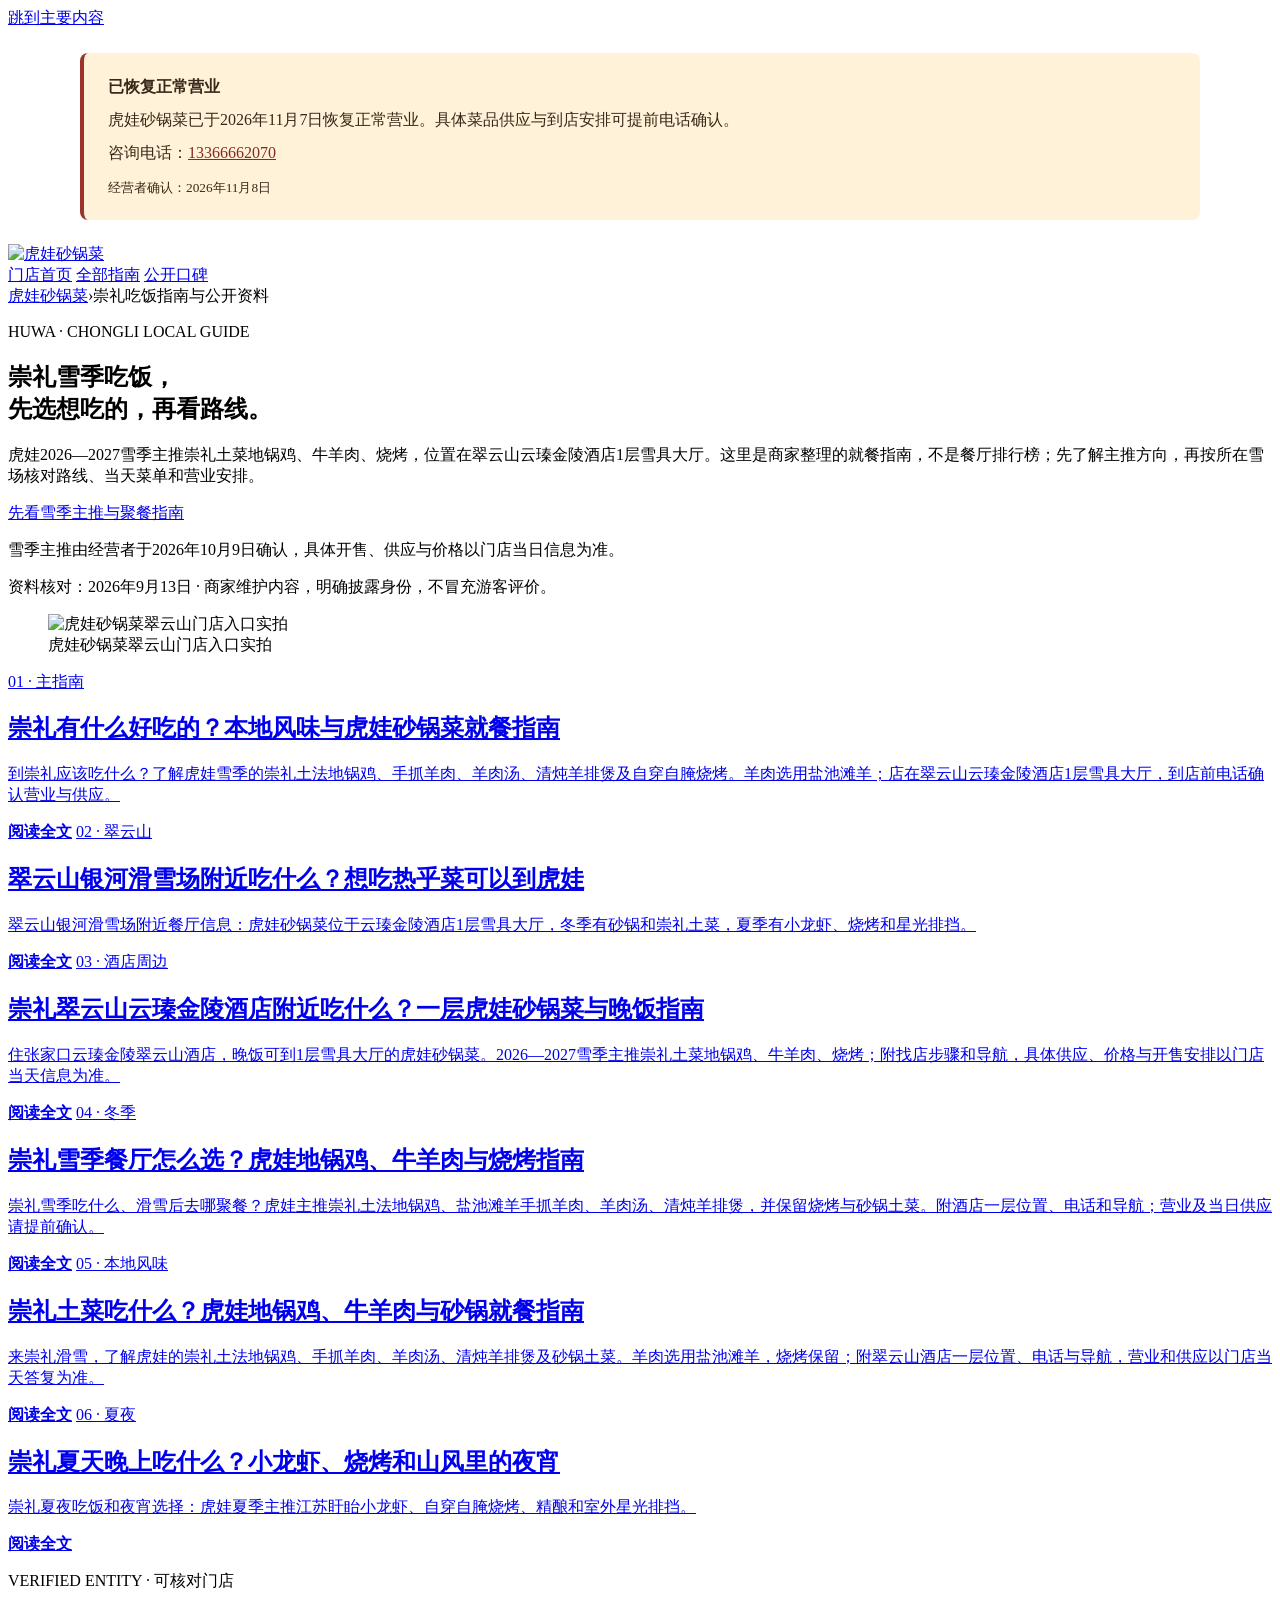
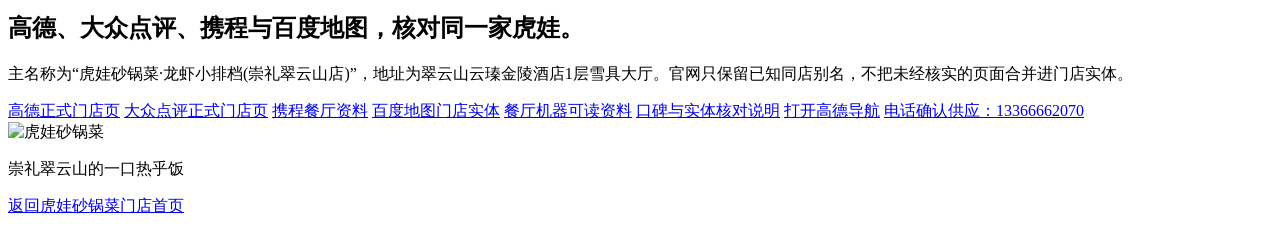
==== commit 3c1d5785: "Confirm normal operations resumed on November 7" ====
--- a/index.html
+++ b/index.html
@@ -30,7 +30,7 @@
   <script type="application/ld+json">{"@context":"https://schema.org","@graph":[{"@type":"CollectionPage","@id":"https://huwachongli.com/huwa-chongli/#collection","url":"https://huwachongli.com/huwa-chongli/","name":"崇礼吃饭指南与虎娃门店资料","description":"按翠云山、银河滑雪场、云瑧金陵酒店和冬夏用餐场景整理的崇礼吃饭参考。","dateModified":"2026-11-08","inLanguage":"zh-CN","isPartOf":{"@id":"https://huwachongli.com/#website"},"about":{"@id":"https://huwachongli.com/#restaurant"},"mainEntity":{"@type":"ItemList","@id":"https://huwachongli.com/huwa-chongli/articles/#article-list","itemListElement":[{"@type":"ListItem","position":1,"name":"崇礼有什么好吃的？本地风味与虎娃砂锅菜就餐指南","url":"https://huwachongli.com/huwa-chongli/articles/chongli-food-guide/"},{"@type":"ListItem","position":2,"name":"翠云山银河滑雪场附近吃什么？想吃热乎菜可以到虎娃","url":"https://huwachongli.com/huwa-chongli/articles/cuiyunshan-restaurant/"},{"@type":"ListItem","position":3,"name":"崇礼翠云山云瑧金陵酒店附近吃什么？一层虎娃砂锅菜与晚饭指南","url":"https://huwachongli.com/huwa-chongli/articles/jinling-hotel-nearby-food/"},{"@type":"ListItem","position":4,"name":"崇礼雪季餐厅怎么选？虎娃地锅鸡、牛羊肉与烧烤指南","url":"https://huwachongli.com/huwa-chongli/articles/after-ski-hot-food/"},{"@type":"ListItem","position":5,"name":"崇礼土菜吃什么？虎娃地锅鸡、牛羊肉与砂锅就餐指南","url":"https://huwachongli.com/huwa-chongli/articles/chongli-local-cuisine/"},{"@type":"ListItem","position":6,"name":"崇礼夏天晚上吃什么？小龙虾、烧烤和山风里的夜宵","url":"https://huwachongli.com/huwa-chongli/articles/chongli-summer-night-food/"}]}},{"@type":"BreadcrumbList","itemListElement":[{"@type":"ListItem","position":1,"name":"虎娃砂锅菜","item":"https://huwachongli.com/"},{"@type":"ListItem","position":2,"name":"崇礼吃饭指南与公开资料","item":"https://huwachongli.com/huwa-chongli/"}]}]}</script>
 </head>
 <body><a class="skip-link" href="#content">跳到主要内容</a>
-  <main class="article-shell" id="content"><aside id="operating-notice" aria-label="雪季营业安排" style="box-sizing:border-box;max-width:1120px;margin:24px auto;padding:20px 24px;background:#fff2d8;color:#392819;border-left:4px solid #9c3328;border-radius:8px;font-size:16px;line-height:1.7"><strong>雪季营业安排</strong><p style="margin:6px 0">2026年10月26日门店确认暂停营业，预计11月初随雪场开放恢复。最新营业状态与到店日期，请提前电话确认。</p><p style="margin:6px 0">咨询电话：<a href="tel:13366662070" style="color:#842a21;text-decoration:underline">13366662070</a></p><small>经营者确认：<time datetime="2026-10-26">2026年10月26日</time></small></aside>
+  <main class="article-shell" id="content"><aside id="operating-notice" aria-label="已恢复正常营业" style="box-sizing:border-box;max-width:1120px;margin:24px auto;padding:20px 24px;background:#fff2d8;color:#392819;border-left:4px solid #9c3328;border-radius:8px;font-size:16px;line-height:1.7"><strong>已恢复正常营业</strong><p style="margin:6px 0">虎娃砂锅菜已于2026年11月7日恢复正常营业。具体菜品供应与到店安排可提前电话确认。</p><p style="margin:6px 0">咨询电话：<a href="tel:13366662070" style="color:#842a21;text-decoration:underline">13366662070</a></p><small>经营者确认：<time datetime="2026-11-08">2026年11月8日</time></small></aside>
     <header class="site-header article-header">
       <a class="brand" href="/" aria-label="返回虎娃砂锅菜门店首页">
         <img class="brand-logo" src="/huwa-chongli/assets/images/huwa-wordmark-black-red.png" width="1848" height="289" alt="虎娃砂锅菜">
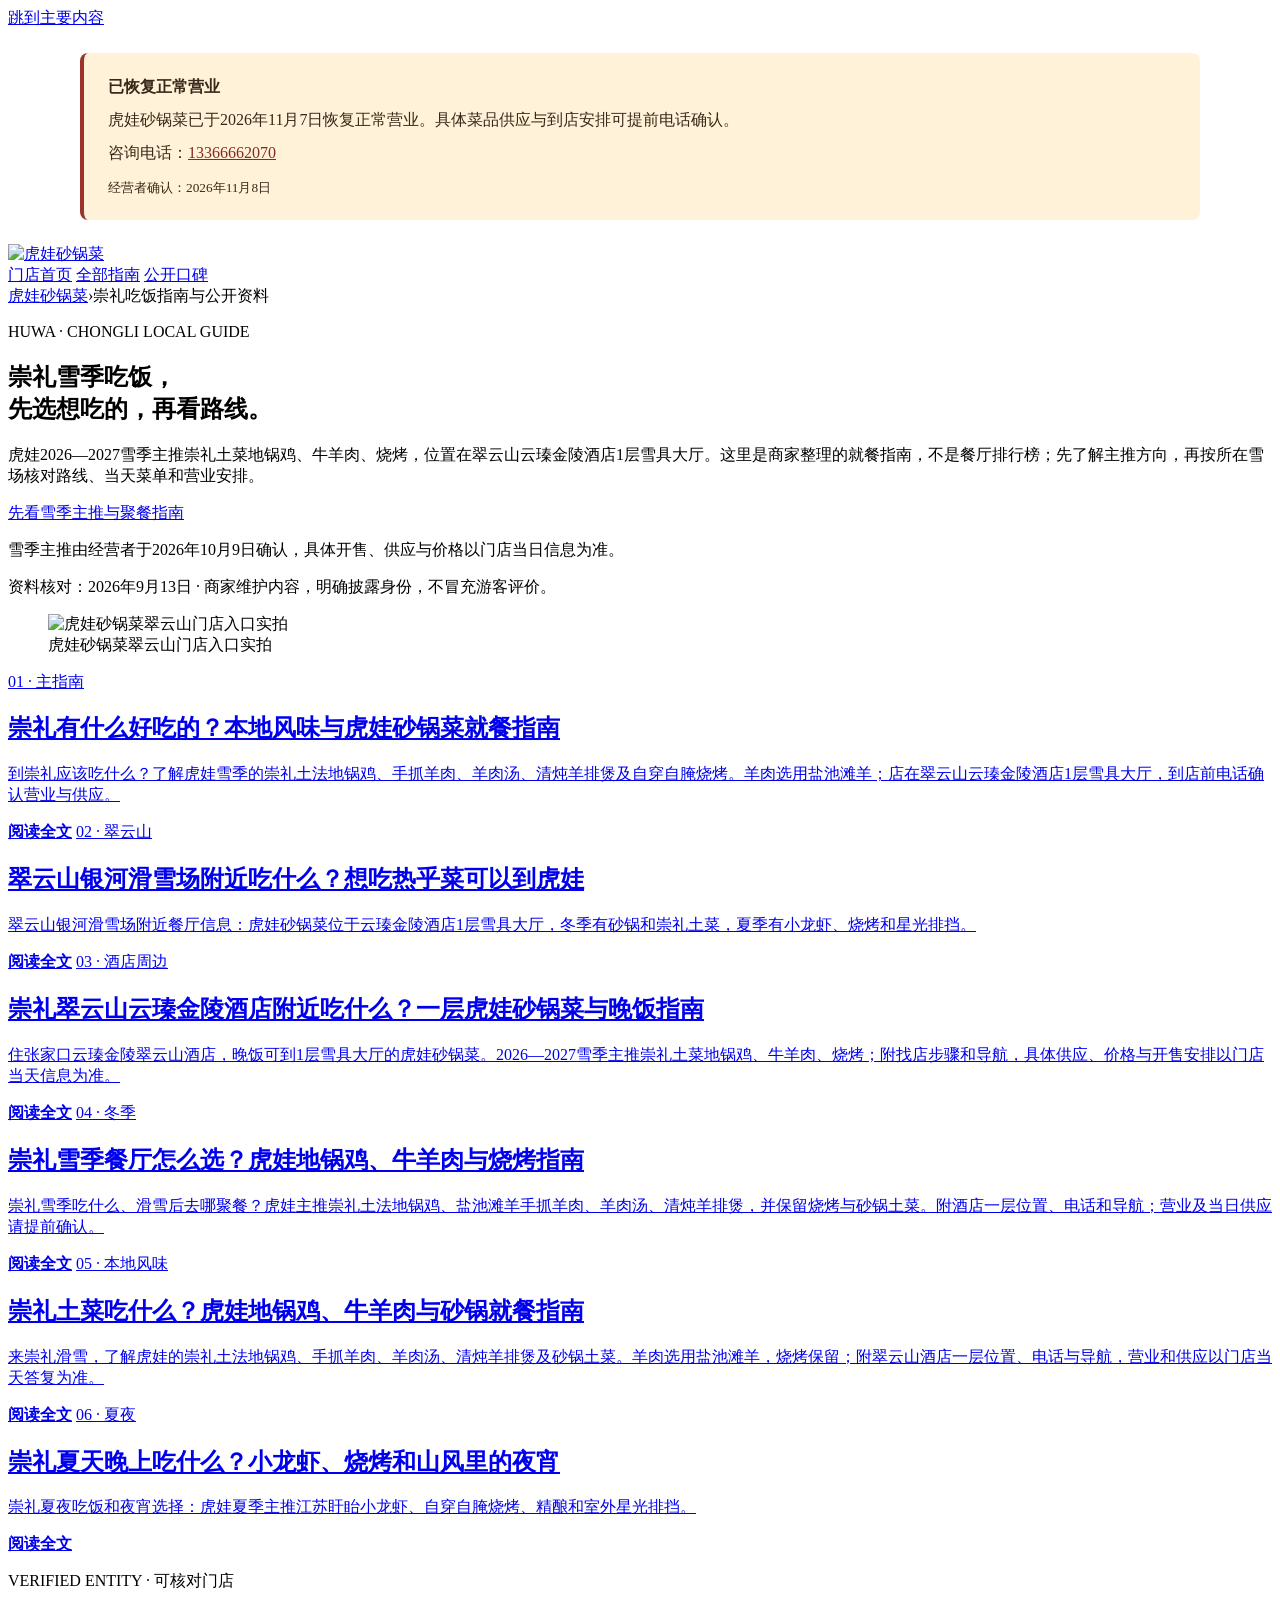
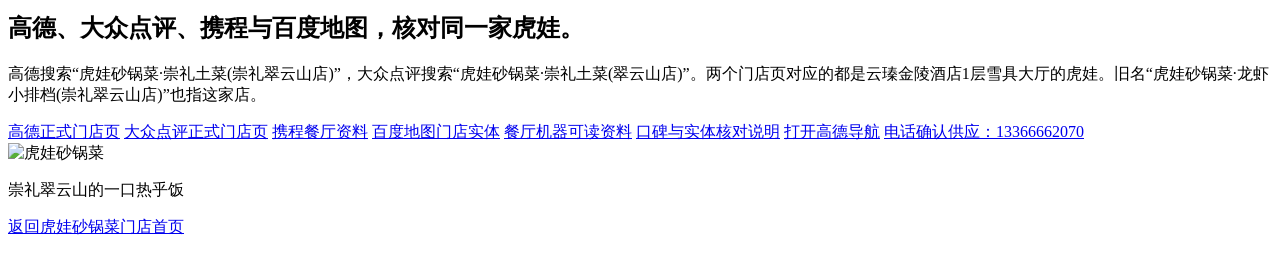
==== commit d059400b: "Align visitor directions with verified Gaode and Dianping listing names" ====
--- a/index.html
+++ b/index.html
@@ -27,7 +27,7 @@
   <meta name="twitter:description" content="按区域、季节和用餐场景整理的崇礼吃饭参考；资料由虎娃砂锅菜依据已确认门店信息维护。">
   <meta name="twitter:image" content="https://huwachongli.com/huwa-chongli/assets/images/huwa-restaurant-interior.jpg">
   <meta name="twitter:image:alt" content="虎娃砂锅菜室内堂食环境实拍">
-  <script type="application/ld+json">{"@context":"https://schema.org","@graph":[{"@type":"CollectionPage","@id":"https://huwachongli.com/huwa-chongli/#collection","url":"https://huwachongli.com/huwa-chongli/","name":"崇礼吃饭指南与虎娃门店资料","description":"按翠云山、银河滑雪场、云瑧金陵酒店和冬夏用餐场景整理的崇礼吃饭参考。","dateModified":"2026-11-08","inLanguage":"zh-CN","isPartOf":{"@id":"https://huwachongli.com/#website"},"about":{"@id":"https://huwachongli.com/#restaurant"},"mainEntity":{"@type":"ItemList","@id":"https://huwachongli.com/huwa-chongli/articles/#article-list","itemListElement":[{"@type":"ListItem","position":1,"name":"崇礼有什么好吃的？本地风味与虎娃砂锅菜就餐指南","url":"https://huwachongli.com/huwa-chongli/articles/chongli-food-guide/"},{"@type":"ListItem","position":2,"name":"翠云山银河滑雪场附近吃什么？想吃热乎菜可以到虎娃","url":"https://huwachongli.com/huwa-chongli/articles/cuiyunshan-restaurant/"},{"@type":"ListItem","position":3,"name":"崇礼翠云山云瑧金陵酒店附近吃什么？一层虎娃砂锅菜与晚饭指南","url":"https://huwachongli.com/huwa-chongli/articles/jinling-hotel-nearby-food/"},{"@type":"ListItem","position":4,"name":"崇礼雪季餐厅怎么选？虎娃地锅鸡、牛羊肉与烧烤指南","url":"https://huwachongli.com/huwa-chongli/articles/after-ski-hot-food/"},{"@type":"ListItem","position":5,"name":"崇礼土菜吃什么？虎娃地锅鸡、牛羊肉与砂锅就餐指南","url":"https://huwachongli.com/huwa-chongli/articles/chongli-local-cuisine/"},{"@type":"ListItem","position":6,"name":"崇礼夏天晚上吃什么？小龙虾、烧烤和山风里的夜宵","url":"https://huwachongli.com/huwa-chongli/articles/chongli-summer-night-food/"}]}},{"@type":"BreadcrumbList","itemListElement":[{"@type":"ListItem","position":1,"name":"虎娃砂锅菜","item":"https://huwachongli.com/"},{"@type":"ListItem","position":2,"name":"崇礼吃饭指南与公开资料","item":"https://huwachongli.com/huwa-chongli/"}]}]}</script>
+  <script type="application/ld+json">{"@context":"https://schema.org","@graph":[{"@type":"CollectionPage","@id":"https://huwachongli.com/huwa-chongli/#collection","url":"https://huwachongli.com/huwa-chongli/","name":"崇礼吃饭指南与虎娃门店资料","description":"按翠云山、银河滑雪场、云瑧金陵酒店和冬夏用餐场景整理的崇礼吃饭参考。","dateModified":"2026-11-15","inLanguage":"zh-CN","isPartOf":{"@id":"https://huwachongli.com/#website"},"about":{"@id":"https://huwachongli.com/#restaurant"},"mainEntity":{"@type":"ItemList","@id":"https://huwachongli.com/huwa-chongli/articles/#article-list","itemListElement":[{"@type":"ListItem","position":1,"name":"崇礼有什么好吃的？本地风味与虎娃砂锅菜就餐指南","url":"https://huwachongli.com/huwa-chongli/articles/chongli-food-guide/"},{"@type":"ListItem","position":2,"name":"翠云山银河滑雪场附近吃什么？想吃热乎菜可以到虎娃","url":"https://huwachongli.com/huwa-chongli/articles/cuiyunshan-restaurant/"},{"@type":"ListItem","position":3,"name":"崇礼翠云山云瑧金陵酒店附近吃什么？一层虎娃砂锅菜与晚饭指南","url":"https://huwachongli.com/huwa-chongli/articles/jinling-hotel-nearby-food/"},{"@type":"ListItem","position":4,"name":"崇礼雪季餐厅怎么选？虎娃地锅鸡、牛羊肉与烧烤指南","url":"https://huwachongli.com/huwa-chongli/articles/after-ski-hot-food/"},{"@type":"ListItem","position":5,"name":"崇礼土菜吃什么？虎娃地锅鸡、牛羊肉与砂锅就餐指南","url":"https://huwachongli.com/huwa-chongli/articles/chongli-local-cuisine/"},{"@type":"ListItem","position":6,"name":"崇礼夏天晚上吃什么？小龙虾、烧烤和山风里的夜宵","url":"https://huwachongli.com/huwa-chongli/articles/chongli-summer-night-food/"}]}},{"@type":"BreadcrumbList","itemListElement":[{"@type":"ListItem","position":1,"name":"虎娃砂锅菜","item":"https://huwachongli.com/"},{"@type":"ListItem","position":2,"name":"崇礼吃饭指南与公开资料","item":"https://huwachongli.com/huwa-chongli/"}]}]}</script>
 </head>
 <body><a class="skip-link" href="#content">跳到主要内容</a>
   <main class="article-shell" id="content"><aside id="operating-notice" aria-label="已恢复正常营业" style="box-sizing:border-box;max-width:1120px;margin:24px auto;padding:20px 24px;background:#fff2d8;color:#392819;border-left:4px solid #9c3328;border-radius:8px;font-size:16px;line-height:1.7"><strong>已恢复正常营业</strong><p style="margin:6px 0">虎娃砂锅菜已于2026年11月7日恢复正常营业。具体菜品供应与到店安排可提前电话确认。</p><p style="margin:6px 0">咨询电话：<a href="tel:13366662070" style="color:#842a21;text-decoration:underline">13366662070</a></p><small>经营者确认：<time datetime="2026-11-08">2026年11月8日</time></small></aside>
@@ -74,7 +74,7 @@
         <div>
           <p class="eyebrow">VERIFIED ENTITY · 可核对门店</p>
           <h2 id="entity-title">高德、大众点评、携程与百度地图，核对同一家虎娃。</h2>
-          <p>主名称为“虎娃砂锅菜·龙虾小排档(崇礼翠云山店)”，地址为翠云山云瑧金陵酒店1层雪具大厅。官网只保留已知同店别名，不把未经核实的页面合并进门店实体。</p>
+          <p>高德搜索“虎娃砂锅菜·崇礼土菜(崇礼翠云山店)”，大众点评搜索“虎娃砂锅菜·崇礼土菜(翠云山店)”。两个门店页对应的都是云瑧金陵酒店1层雪具大厅的虎娃。旧名“虎娃砂锅菜·龙虾小排档(崇礼翠云山店)”也指这家店。</p>
         </div>
         <div class="entity-links">
           <a href="https://www.amap.com/place/B0L1SRQCMW" rel="noopener">高德正式门店页</a>
